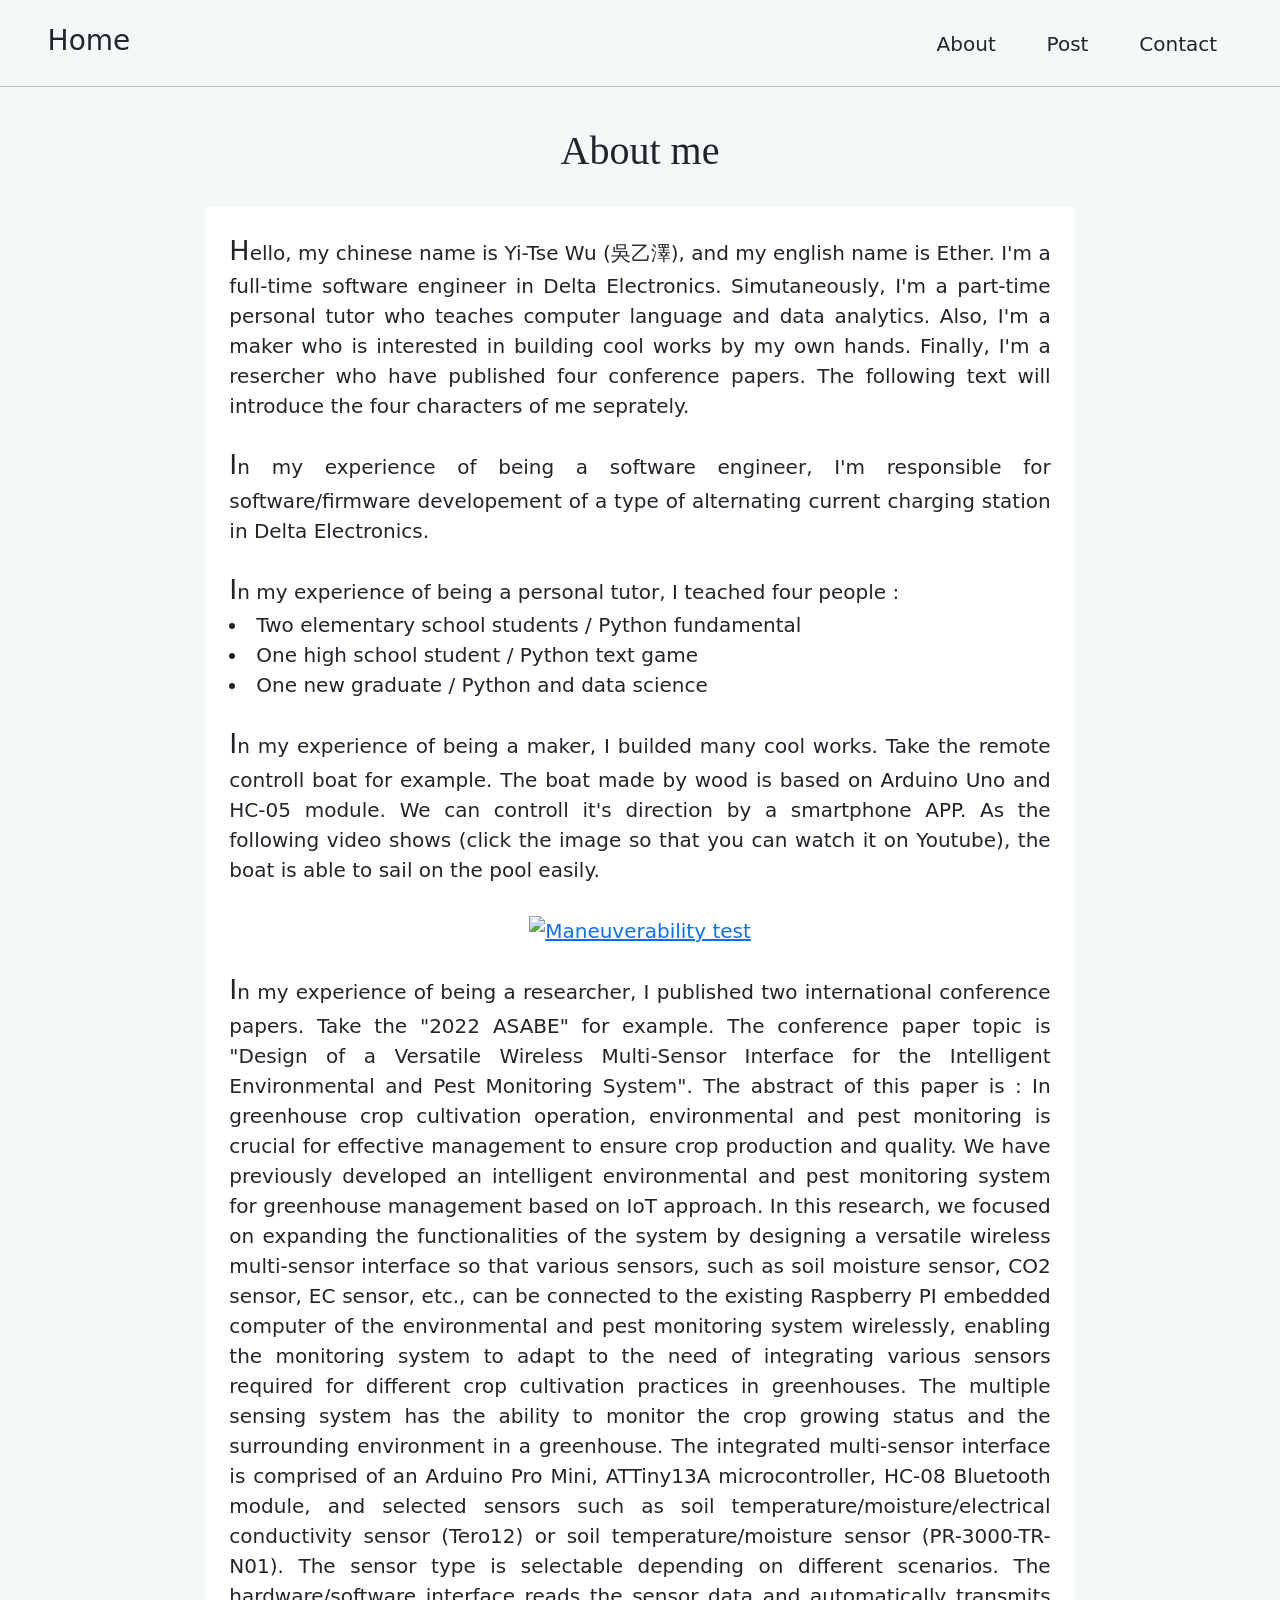
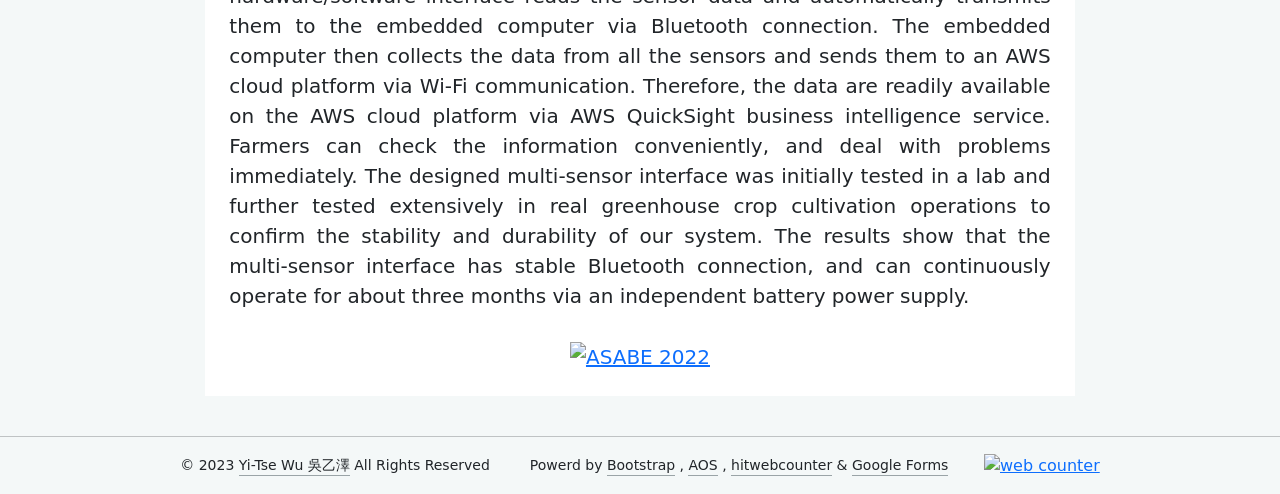
==== about.html @ a3bc2009 "update" ====
<!doctype html>

<head>
    <meta charset="utf-8">
    <title>About me | Yi-Tse Wu 吳乙澤</title>
    <meta name="viewport" content="width=device-width, initial-scale=1">
    <link rel='icon' href="/icons/favicon.ico">

    <link href="https://cdn.jsdelivr.net/npm/bootstrap@5.3.0-alpha1/dist/css/bootstrap.min.css" rel="stylesheet" integrity="sha384-GLhlTQ8iRABdZLl6O3oVMWSktQOp6b7In1Zl3/Jr59b6EGGoI1aFkw7cmDA6j6gD" crossorigin="anonymous">
    <script src="https://cdn.jsdelivr.net/npm/bootstrap@5.3.0-alpha1/dist/js/bootstrap.bundle.min.js" integrity="sha384-w76AqPfDkMBDXo30jS1Sgez6pr3x5MlQ1ZAGC+nuZB+EYdgRZgiwxhTBTkF7CXvN" crossorigin="anonymous"></script>
    <link rel="stylesheet" href="https://unpkg.com/aos@next/dist/aos.css" />
    <link rel="stylesheet" href="https://cdn.jsdelivr.net/npm/bootstrap-icons@1.10.0/font/bootstrap-icons.css">

    <style>
        .p1
        {
            font-family: "Microsoft JhengHei";
            font-weight: bold;
        }
        .p2
        { 
            border-bottom:6px #48b9d9 solid; padding-bottom:5px;
        }
        .p3
        { 
            border-bottom:1px #9aa4a7 solid; padding-bottom:2px;
        }
        body 
        {
            background-color: #f4f8f8;
        }
    </style>
</head>

<body>
    <div class = "d-flex flex-row container-fluid mt-4">
        <a class = "text-decoration-none link-dark mb-1" href="https://ether-yitsewu.github.io/" style = "margin-right: auto;"> 
            <h3> &nbsp; &nbsp; Home </h3>
        </a>
        <a class = "text-decoration-none link-dark mt-2" href="/about.html">
                <h5> About &nbsp; &nbsp; &nbsp; &nbsp; </h5>
        </a>
        <a class = "text-decoration-none link-dark mt-2" href="/post/post.html">
            <h5> Post &nbsp; &nbsp; &nbsp; &nbsp; </h5>
        </a>
        <a class = "text-decoration-none link-dark mt-2" href="/contact.html">
            <h5> Contact &nbsp; &nbsp; &nbsp; &nbsp; </h5>
        </a>
    </div>

    <hr/>

    <div class = "row">
        <div class = "col-12 mt-4 text-center">
            <div class = "p1"><h1>About me</h1></div>
        </div>
    </div>

    <br>

    <div class = "row">
        <div class = "col-2"></div>
        <div class = "col-8 bg-white p-4 text-left">
            <div class = "fs-5" style = "text-align:justify;">
                <span style = "font-size: 27px;">H</span>ello, my chinese name is Yi-Tse Wu (吳乙澤), and my english name is Ether. 
                I'm a full-time software engineer in Delta Electronics.
                Simutaneously, I'm a part-time personal tutor who teaches computer language and data analytics.
                Also, I'm a maker who is interested in building cool works by my own hands.
                Finally, I'm a resercher who have published four conference papers.
                The following text will introduce the four characters of me seprately.
            </div>
            <br>
            <div class = "fs-5" style = "text-align:justify;">
                <span style = "font-size: 27px;">I</span>n my experience of being a software engineer, I'm responsible for software/firmware developement of a type of alternating current charging station in Delta Electronics.
            </div>
            <br>
            <div class = "fs-5" style = "text-align:justify;">
                <span style = "font-size: 27px;">I</span>n my experience of being a personal tutor, I teached four people : 
                <li>Two elementary school students / Python fundamental</li>
                <li>One high school student / Python text game</li>
                <li>One new graduate / Python and data science</li>
            </div>
            <br>
            <div class = "fs-5" style = "text-align:justify;">
                <span style = "font-size: 27px;">I</span>n my experience of being a maker, I builded many cool works.
                Take the remote controll boat for example.
                The boat made by wood is based on Arduino Uno and HC-05 module. 
                We can controll it's direction by a smartphone APP.
                As the following video shows (click the image so that you can watch it on Youtube), the boat is able to sail on the pool easily.
                <br>
                <br>
                <div style = "text-align:center;">
                    <a href="https://www.youtube.com/watch?v=XW1FaSDXHws">
                        <img src="/images/remoteControlBoat.jpg" width = "946" height = "591" alt="Maneuverability test">
                    </a>
                </div>
            </div>
            <br>
            <div class = "fs-5" style = "text-align:justify;">
                <span style = "font-size: 27px;">I</span>n my experience of being a researcher, I published two international conference papers.
                Take the "2022 ASABE" for example.
                The conference paper topic is "Design of a Versatile Wireless Multi-Sensor Interface for the Intelligent Environmental and Pest Monitoring System".
                The abstract of this paper is : In greenhouse crop cultivation operation, environmental and pest monitoring is crucial for effective management to ensure crop production and quality. We have previously developed an intelligent environmental and pest monitoring system for greenhouse management based on IoT approach. In this research, we focused on expanding the functionalities of the system by designing a versatile wireless multi-sensor interface so that various sensors, such as soil moisture sensor, CO2 sensor, EC sensor, etc., can be connected to the existing Raspberry PI embedded computer of the environmental and pest monitoring system wirelessly, enabling the monitoring system to adapt to the need of integrating various sensors required for different crop cultivation practices in greenhouses. The multiple sensing system has the ability to monitor the crop growing status and the surrounding environment in a greenhouse. The integrated multi-sensor interface is comprised of an Arduino Pro Mini, ATTiny13A microcontroller, HC-08 Bluetooth module, and selected sensors such as soil temperature/moisture/electrical conductivity sensor (Tero12) or soil temperature/moisture sensor (PR-3000-TR-N01). The sensor type is selectable depending on different scenarios. The hardware/software interface reads the sensor data and automatically transmits them to the embedded computer via Bluetooth connection. The embedded computer then collects the data from all the sensors and sends them to an AWS cloud platform via Wi-Fi communication. Therefore, the data are readily available on the AWS cloud platform via AWS QuickSight business intelligence service. Farmers can check the information conveniently, and deal with problems immediately. The designed multi-sensor interface was initially tested in a lab and further tested extensively in real greenhouse crop cultivation operations to confirm the stability and durability of our system. The results show that the multi-sensor interface has stable Bluetooth connection, and can continuously operate for about three months via an independent battery power supply.
                <br>
                <br>
                <div style = "text-align:center;">
                    <a href="https://www.youtube.com/watch?v=GPvO-lPqV50">
                        <img src="/images/ASABE2022.jpg" width = "946" height = "591" alt="ASABE 2022">
                    </a>
                </div>
            </div>
        </div>
    </div>

    <br>
    <hr/>

    <div class = "d-flex justify-content-center align-items-center BottomRemain pb-3">
        <div class = "fw-lighter fs-6">
            <small>
                © 2023 
                <a href=https://ether-yitsewu.github.io/ class = "text-decoration-none link-dark p3"> Yi-Tse Wu 吳乙澤</a>
                 All Rights Reserved 
                &nbsp; &nbsp; &nbsp; &nbsp; 
                Powerd by 
                <a href=https://getbootstrap.com/docs/5.3/getting-started/download/ class = "text-decoration-none link-dark p3"> Bootstrap</a>
                ,
                <a href=https://github.com/michalsnik/aos class = "text-decoration-none link-dark p3"> AOS</a>
                ,
                <a href=https://www.hitwebcounter.com/ class = "text-decoration-none link-dark p3"> hitwebcounter</a>
                &
                <a href="https://www.google.com.tw/intl/zh-TW/forms/about/" class = "text-decoration-none link-dark p3"> Google Forms </a>
            </small>
        </div>
        &nbsp; &nbsp; &nbsp; &nbsp; 
        <a href="https://www.hitwebcounter.com" target="_blank">
        <img src="https://hitwebcounter.com/counter/counter.php?page=8308749&style=0008&nbdigits=6&type=page&initCount=0" title="Free Counter" Alt="web counter"/></a>                                                              
    </div>

    <script src="https://unpkg.com/aos@next/dist/aos.js"></script>
    <script>
        AOS.init();
    </script>
</body>

</html>
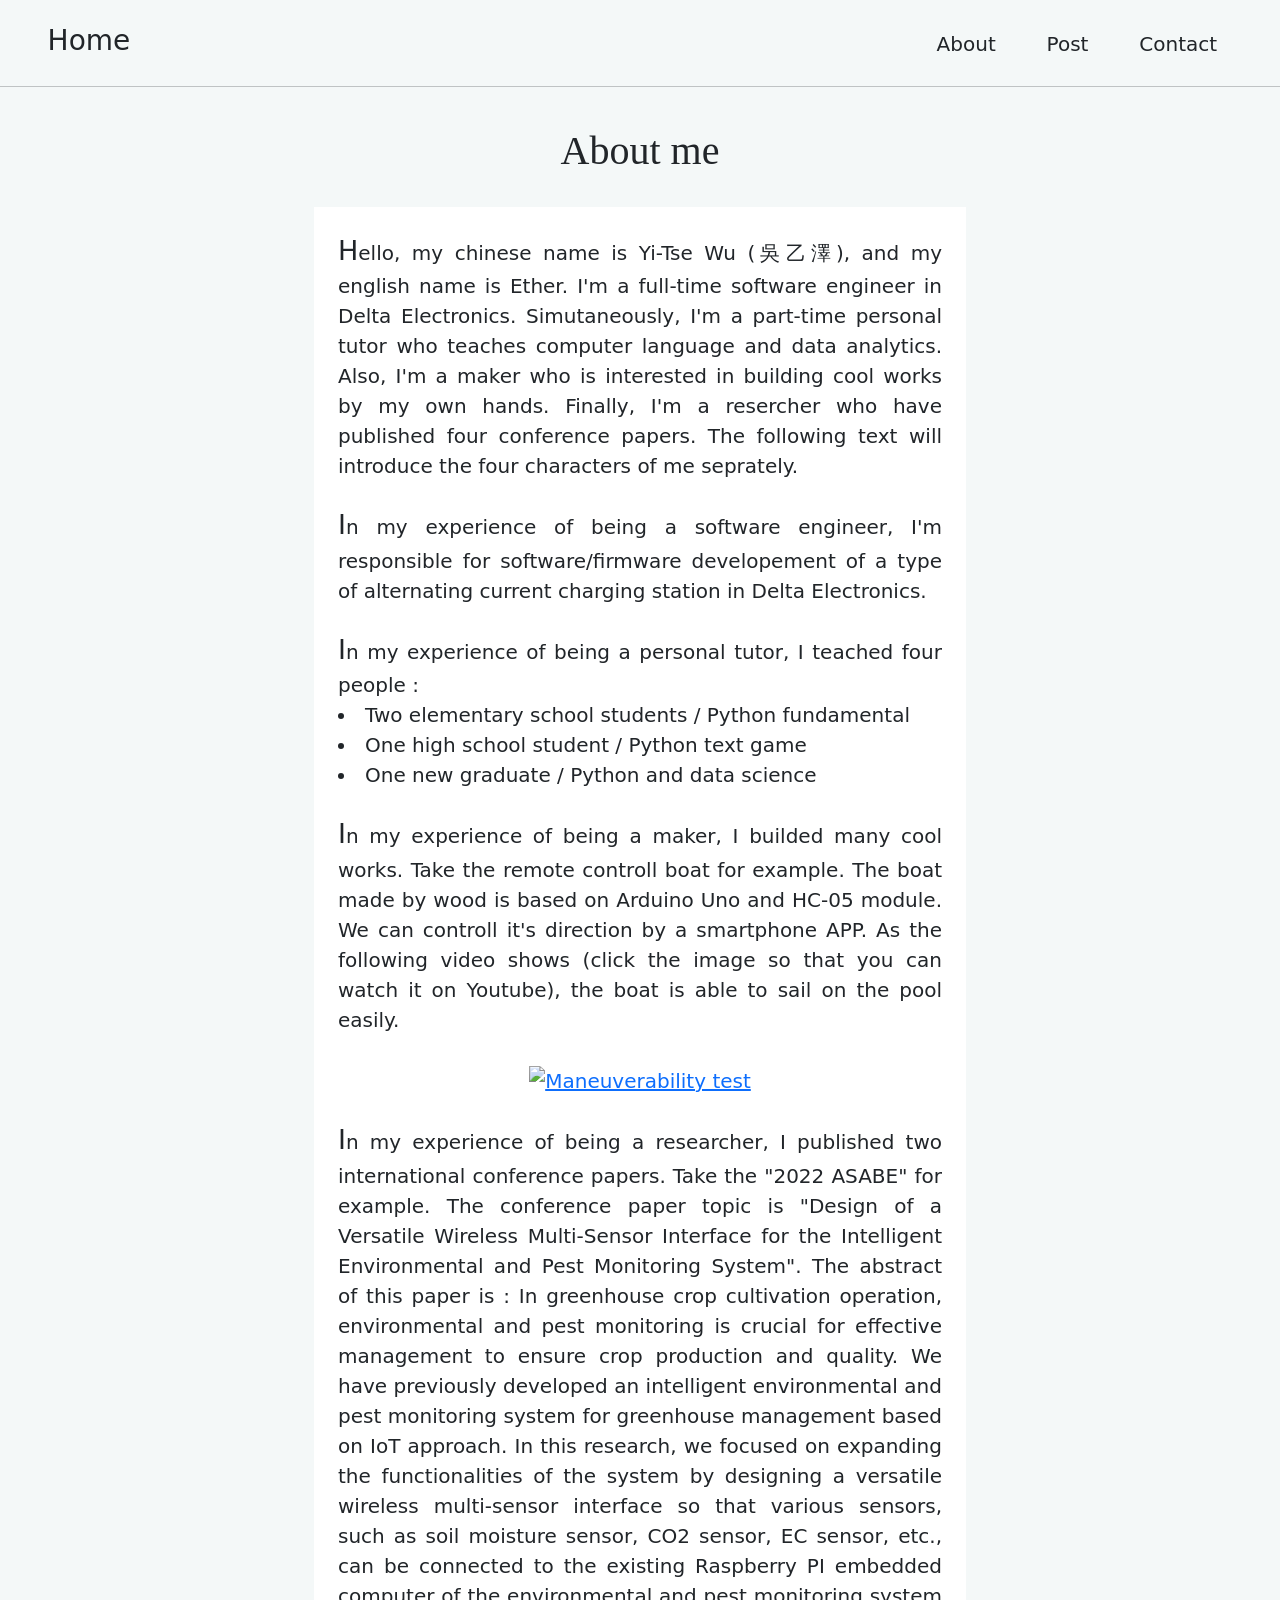
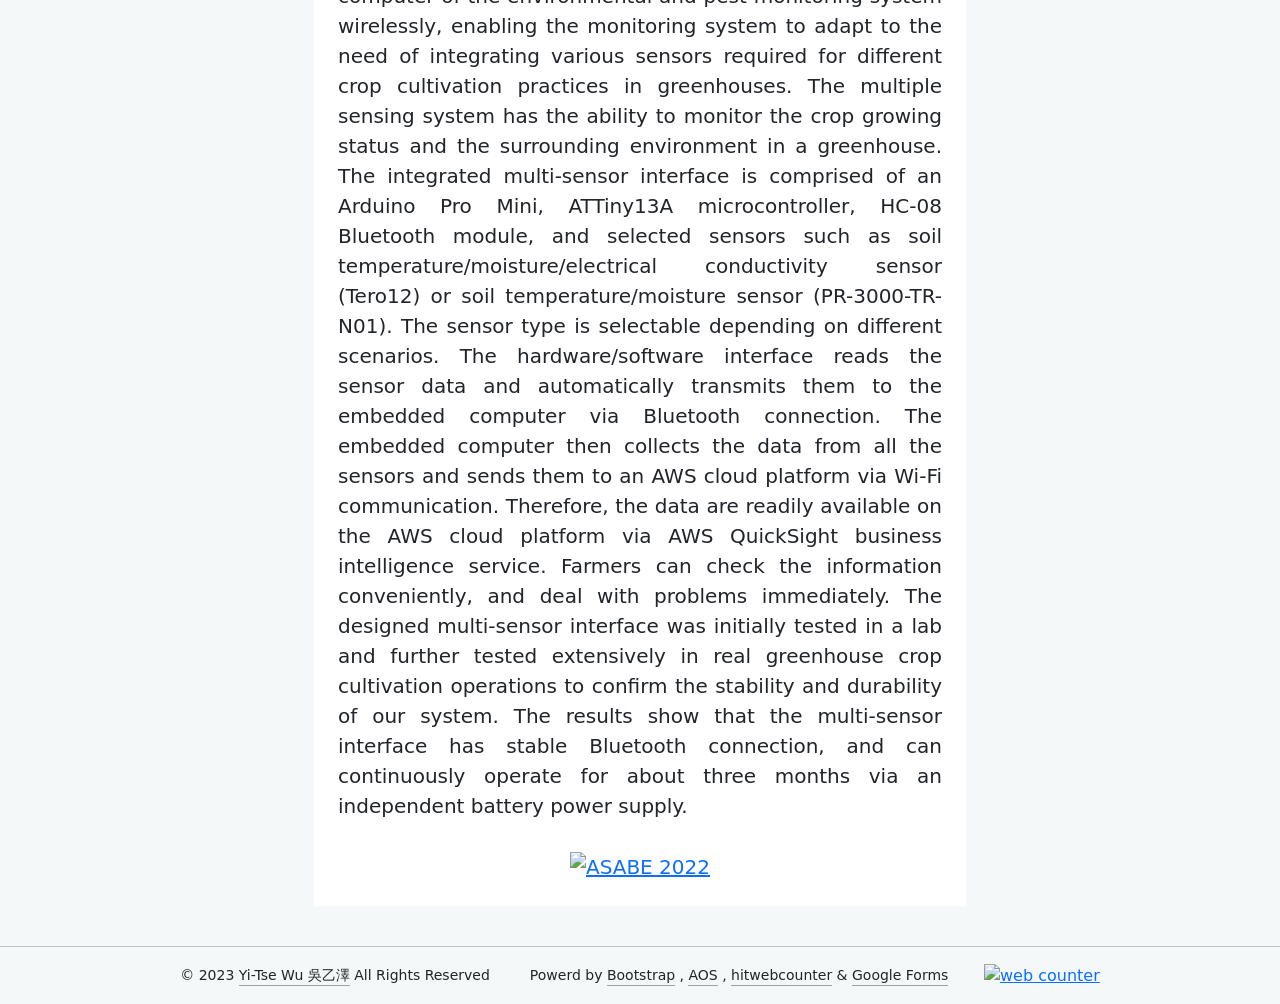
==== commit 4085dd29: "update" ====
--- a/about.html
+++ b/about.html
@@ -2,6 +2,17 @@
 <!doctype html>
 
 <head>
+    <!-- Google tag (gtag.js) -->
+    <script async src="https://www.googletagmanager.com/gtag/js?id=G-KG2Z224XZ6"></script>
+    <script>
+        window.dataLayer = window.dataLayer || [];
+        function gtag(){dataLayer.push(arguments);}
+        gtag('js', new Date());
+
+        gtag('config', 'G-KG2Z224XZ6');
+    </script>
+    <meta name="google-site-verification" content="Ql3h9a7FWrkphYKX-yT592Jf6HSDyIj04aFeDpDdOKA" />
+    
     <meta charset="utf-8">
     <title>About me | Yi-Tse Wu 吳乙澤</title>
     <meta name="viewport" content="width=device-width, initial-scale=1">
@@ -60,8 +71,8 @@
     <br>
 
     <div class = "row">
-        <div class = "col-2"></div>
-        <div class = "col-8 bg-white p-4 text-left">
+        <div class = "col-3"></div>
+        <div class = "col-6 bg-white p-4 text-left">
             <div class = "fs-5" style = "text-align:justify;">
                 <span style = "font-size: 27px;">H</span>ello, my chinese name is Yi-Tse Wu (吳乙澤), and my english name is Ether. 
                 I'm a full-time software engineer in Delta Electronics.
@@ -92,7 +103,7 @@
                 <br>
                 <div style = "text-align:center;">
                     <a href="https://www.youtube.com/watch?v=XW1FaSDXHws">
-                        <img src="/images/remoteControlBoat.jpg" width = "946" height = "591" alt="Maneuverability test">
+                        <img src="/images/remoteControlBoat.jpg" alt="Maneuverability test" style = "max-width:100%; height:auto;">
                     </a>
                 </div>
             </div>
@@ -106,7 +117,7 @@
                 <br>
                 <div style = "text-align:center;">
                     <a href="https://www.youtube.com/watch?v=GPvO-lPqV50">
-                        <img src="/images/ASABE2022.jpg" width = "946" height = "591" alt="ASABE 2022">
+                        <img src="/images/ASABE2022.jpg" alt="ASABE 2022" style = "max-width:100%; height:auto;">
                     </a>
                 </div>
             </div>
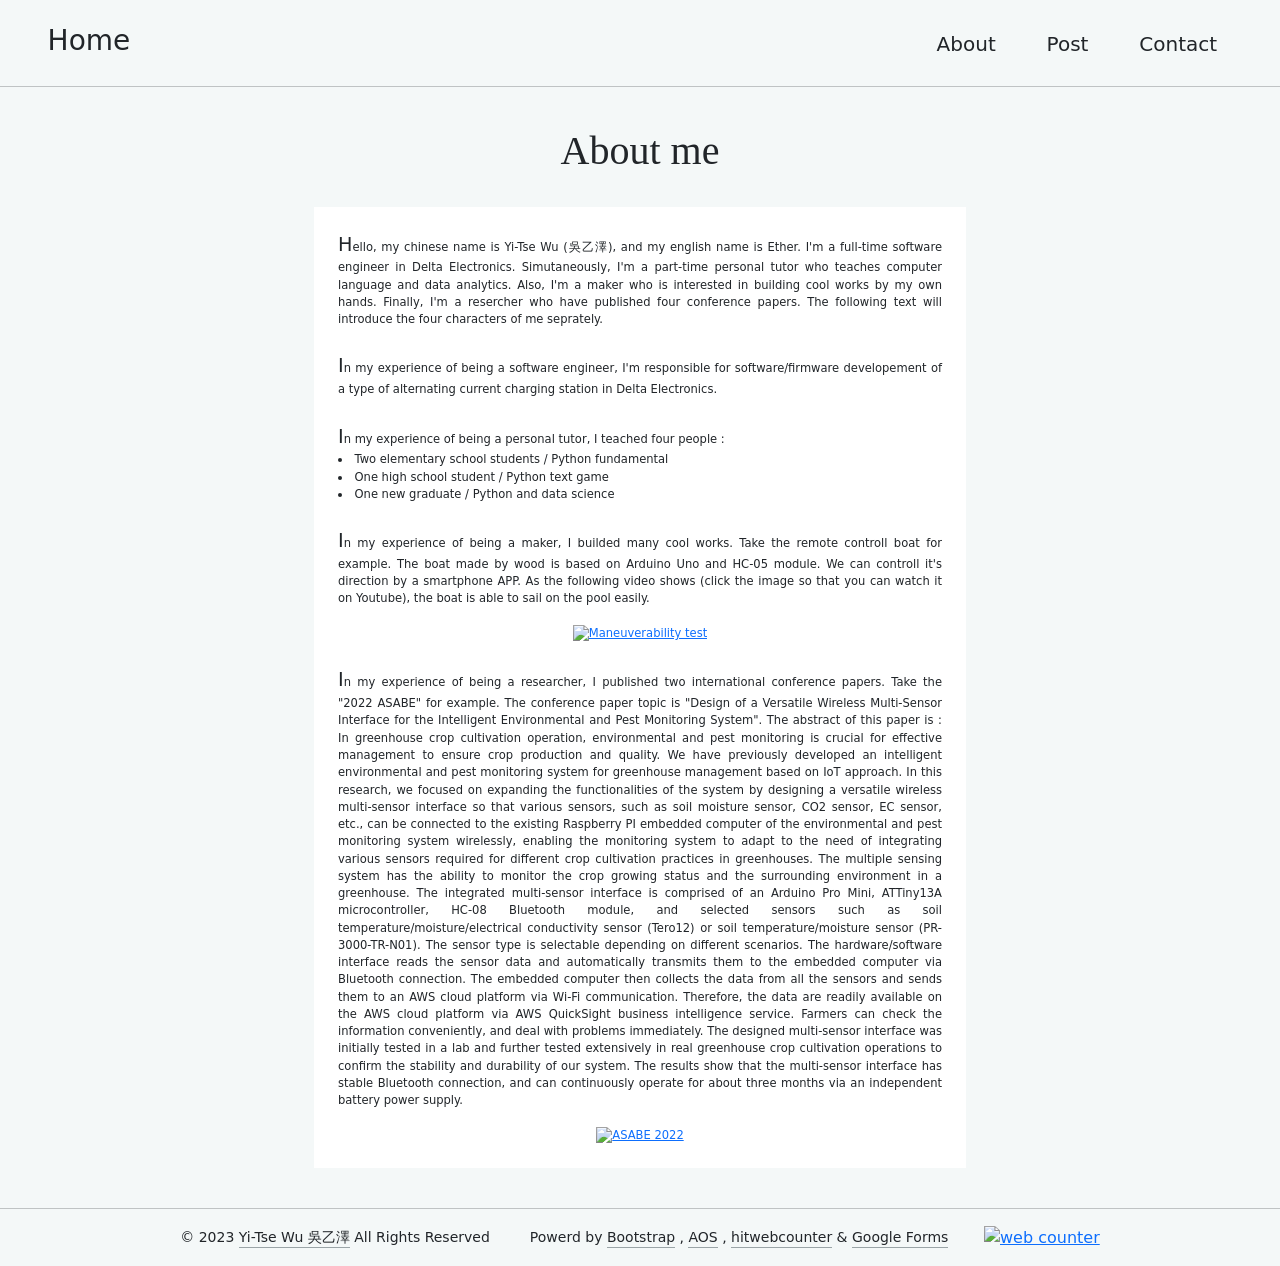
==== commit 474b49e7: "update" ====
--- a/about.html
+++ b/about.html
@@ -73,8 +73,8 @@
     <div class = "row">
         <div class = "col-3"></div>
         <div class = "col-6 bg-white p-4 text-left">
-            <div class = "fs-5" style = "text-align:justify;">
-                <span style = "font-size: 27px;">H</span>ello, my chinese name is Yi-Tse Wu (吳乙澤), and my english name is Ether. 
+            <div style = "text-align:justify; font-size: 0.9vw;">
+                <span style = "font-size: 1.5vw;">H</span>ello, my chinese name is Yi-Tse Wu (吳乙澤), and my english name is Ether. 
                 I'm a full-time software engineer in Delta Electronics.
                 Simutaneously, I'm a part-time personal tutor who teaches computer language and data analytics.
                 Also, I'm a maker who is interested in building cool works by my own hands.
@@ -82,19 +82,19 @@
                 The following text will introduce the four characters of me seprately.
             </div>
             <br>
-            <div class = "fs-5" style = "text-align:justify;">
-                <span style = "font-size: 27px;">I</span>n my experience of being a software engineer, I'm responsible for software/firmware developement of a type of alternating current charging station in Delta Electronics.
+            <div style = "text-align:justify; font-size: 0.9vw;">
+                <span style = "font-size: 1.5vw;">I</span>n my experience of being a software engineer, I'm responsible for software/firmware developement of a type of alternating current charging station in Delta Electronics.
             </div>
             <br>
-            <div class = "fs-5" style = "text-align:justify;">
-                <span style = "font-size: 27px;">I</span>n my experience of being a personal tutor, I teached four people : 
+            <div style = "text-align:justify; font-size: 0.9vw;">
+                <span style = "font-size: 1.5vw;">I</span>n my experience of being a personal tutor, I teached four people : 
                 <li>Two elementary school students / Python fundamental</li>
                 <li>One high school student / Python text game</li>
                 <li>One new graduate / Python and data science</li>
             </div>
             <br>
-            <div class = "fs-5" style = "text-align:justify;">
-                <span style = "font-size: 27px;">I</span>n my experience of being a maker, I builded many cool works.
+            <div style = "text-align:justify; font-size: 0.9vw;">
+                <span style = "font-size: 1.5vw;">I</span>n my experience of being a maker, I builded many cool works.
                 Take the remote controll boat for example.
                 The boat made by wood is based on Arduino Uno and HC-05 module. 
                 We can controll it's direction by a smartphone APP.
@@ -108,8 +108,8 @@
                 </div>
             </div>
             <br>
-            <div class = "fs-5" style = "text-align:justify;">
-                <span style = "font-size: 27px;">I</span>n my experience of being a researcher, I published two international conference papers.
+            <div style = "text-align:justify; font-size: 0.9vw;">
+                <span style = "font-size: 1.5vw;">I</span>n my experience of being a researcher, I published two international conference papers.
                 Take the "2022 ASABE" for example.
                 The conference paper topic is "Design of a Versatile Wireless Multi-Sensor Interface for the Intelligent Environmental and Pest Monitoring System".
                 The abstract of this paper is : In greenhouse crop cultivation operation, environmental and pest monitoring is crucial for effective management to ensure crop production and quality. We have previously developed an intelligent environmental and pest monitoring system for greenhouse management based on IoT approach. In this research, we focused on expanding the functionalities of the system by designing a versatile wireless multi-sensor interface so that various sensors, such as soil moisture sensor, CO2 sensor, EC sensor, etc., can be connected to the existing Raspberry PI embedded computer of the environmental and pest monitoring system wirelessly, enabling the monitoring system to adapt to the need of integrating various sensors required for different crop cultivation practices in greenhouses. The multiple sensing system has the ability to monitor the crop growing status and the surrounding environment in a greenhouse. The integrated multi-sensor interface is comprised of an Arduino Pro Mini, ATTiny13A microcontroller, HC-08 Bluetooth module, and selected sensors such as soil temperature/moisture/electrical conductivity sensor (Tero12) or soil temperature/moisture sensor (PR-3000-TR-N01). The sensor type is selectable depending on different scenarios. The hardware/software interface reads the sensor data and automatically transmits them to the embedded computer via Bluetooth connection. The embedded computer then collects the data from all the sensors and sends them to an AWS cloud platform via Wi-Fi communication. Therefore, the data are readily available on the AWS cloud platform via AWS QuickSight business intelligence service. Farmers can check the information conveniently, and deal with problems immediately. The designed multi-sensor interface was initially tested in a lab and further tested extensively in real greenhouse crop cultivation operations to confirm the stability and durability of our system. The results show that the multi-sensor interface has stable Bluetooth connection, and can continuously operate for about three months via an independent battery power supply.
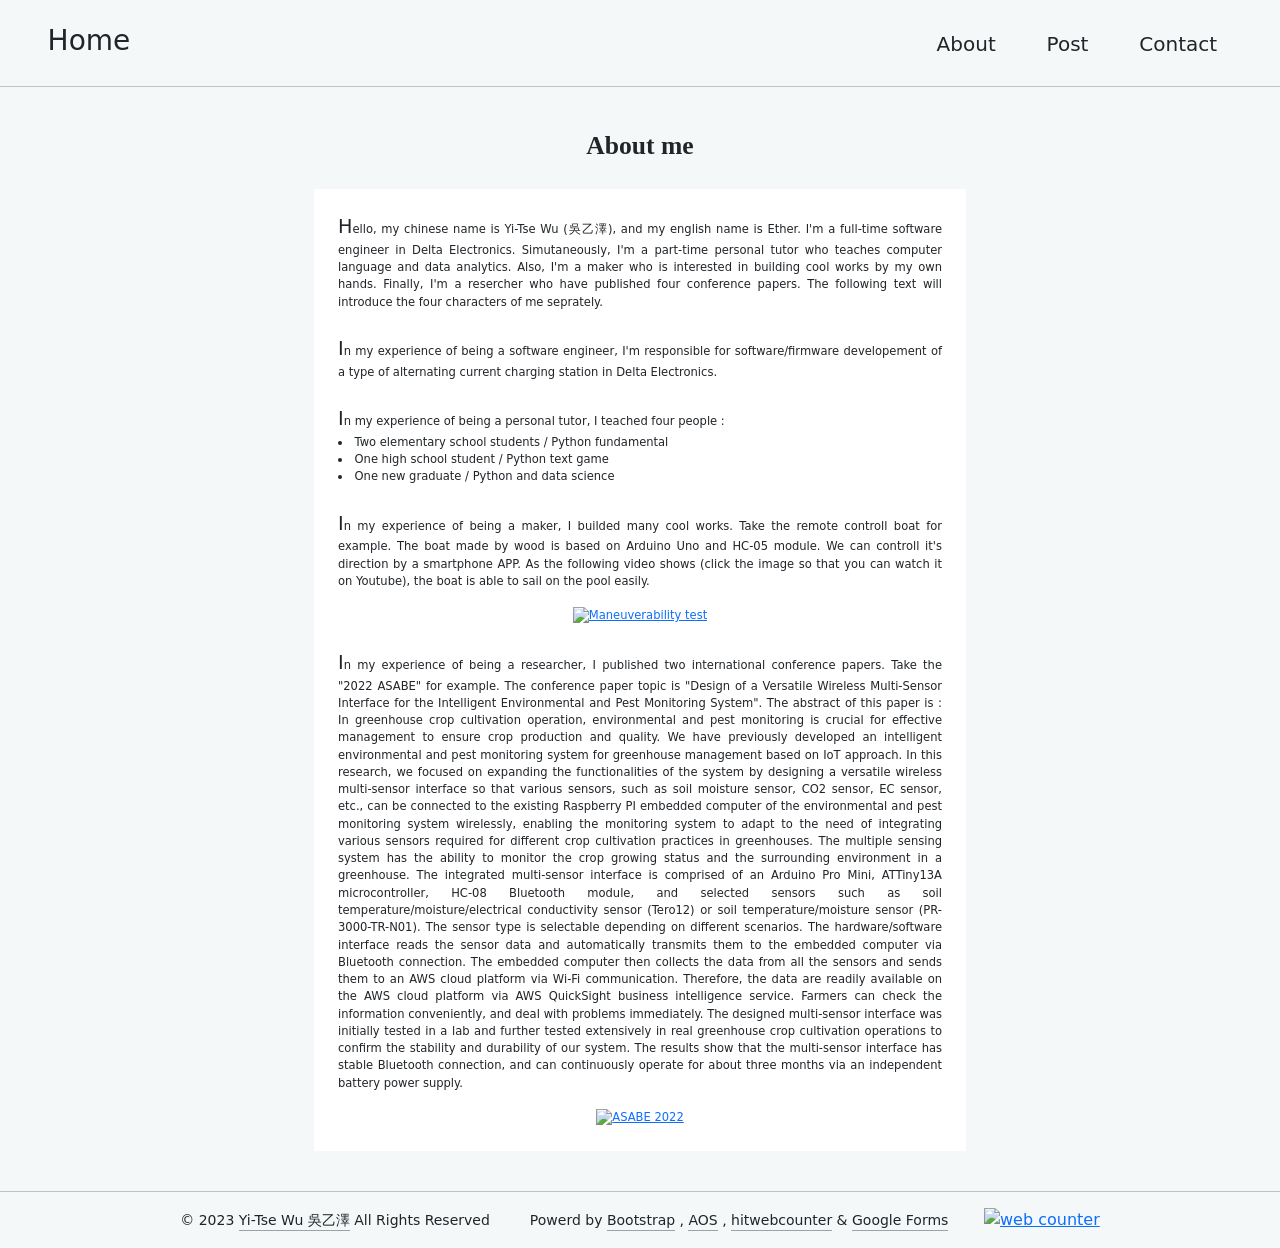
==== commit 1a5cceab: "update" ====
--- a/about.html
+++ b/about.html
@@ -64,7 +64,7 @@
 
     <div class = "row">
         <div class = "col-12 mt-4 text-center">
-            <div class = "p1"><h1>About me</h1></div>
+            <div class = "p1" style = "font-size:2vw;">About me</div>
         </div>
     </div>
 
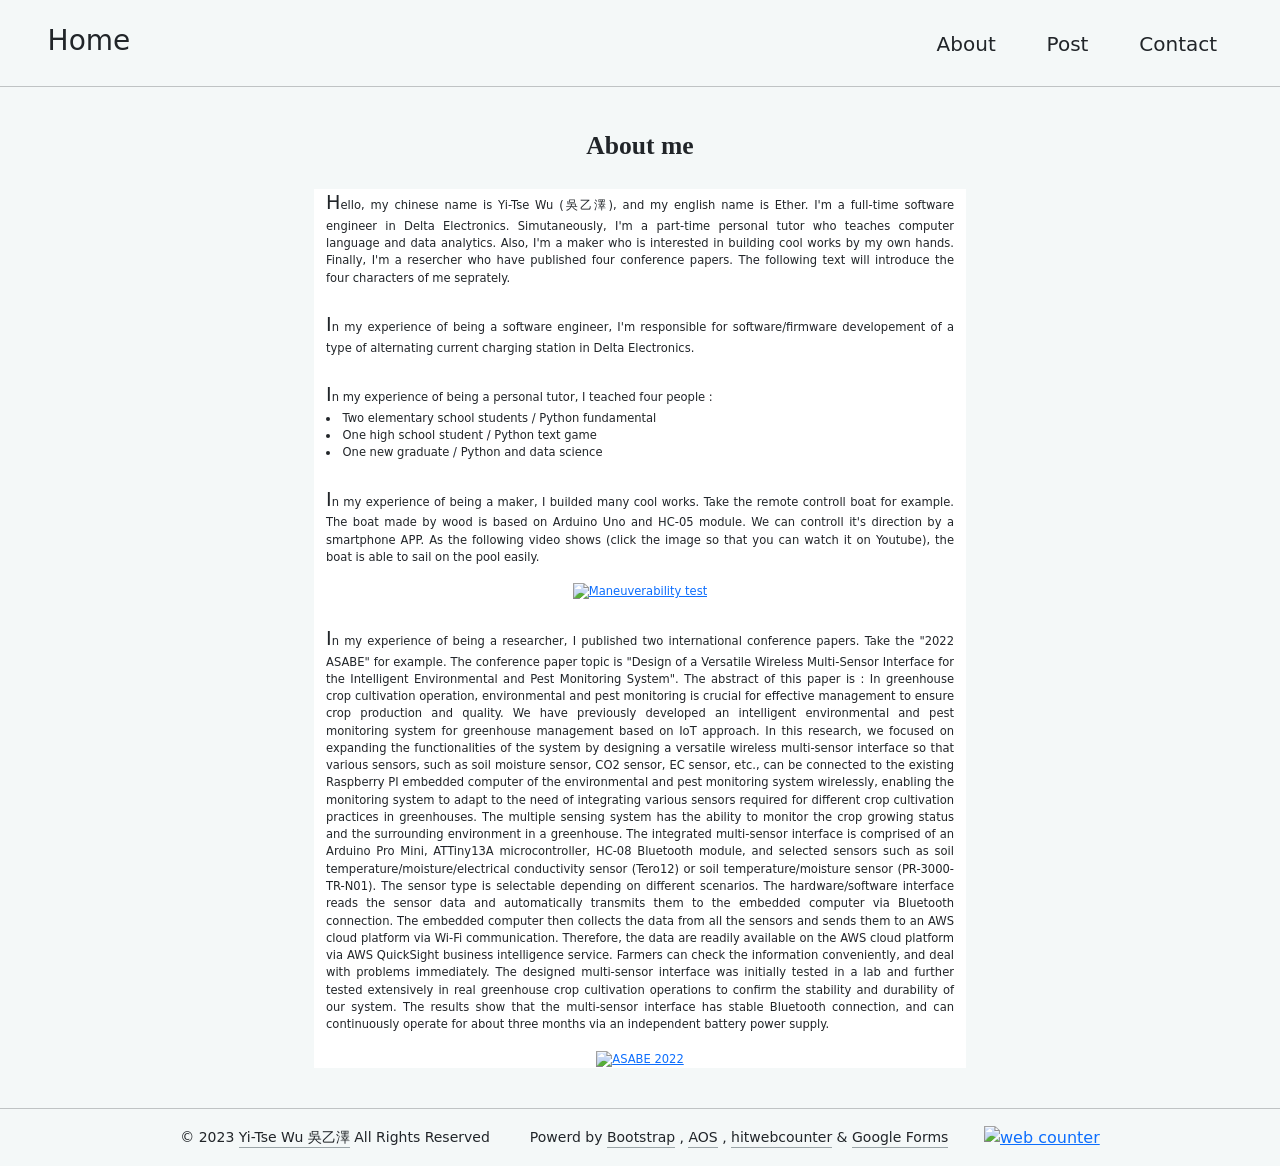
==== commit 8d1a8ba2: "update" ====
--- a/about.html
+++ b/about.html
@@ -72,7 +72,7 @@
 
     <div class = "row">
         <div class = "col-3"></div>
-        <div class = "col-6 bg-white p-4 text-left">
+        <div class = "col-6 bg-white text-left">
             <div style = "text-align:justify; font-size: 0.9vw;">
                 <span style = "font-size: 1.5vw;">H</span>ello, my chinese name is Yi-Tse Wu (吳乙澤), and my english name is Ether. 
                 I'm a full-time software engineer in Delta Electronics.
